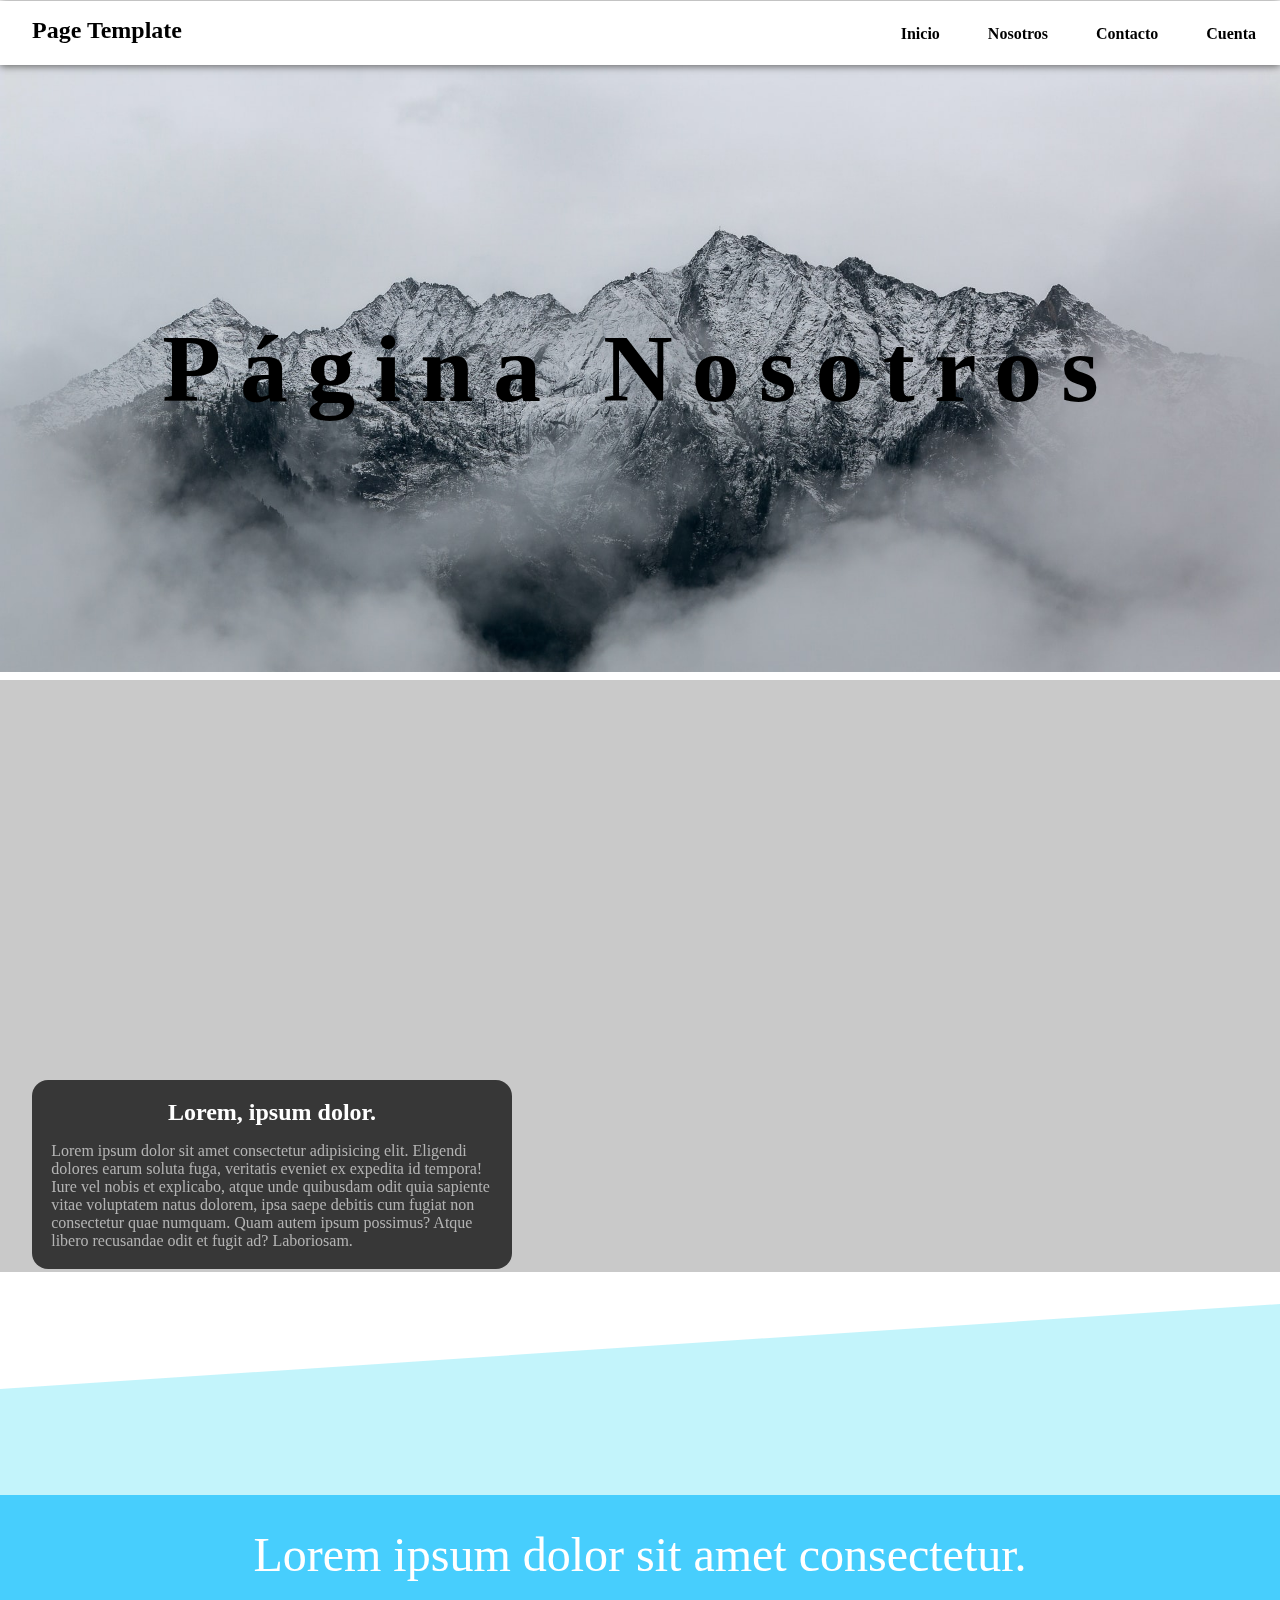
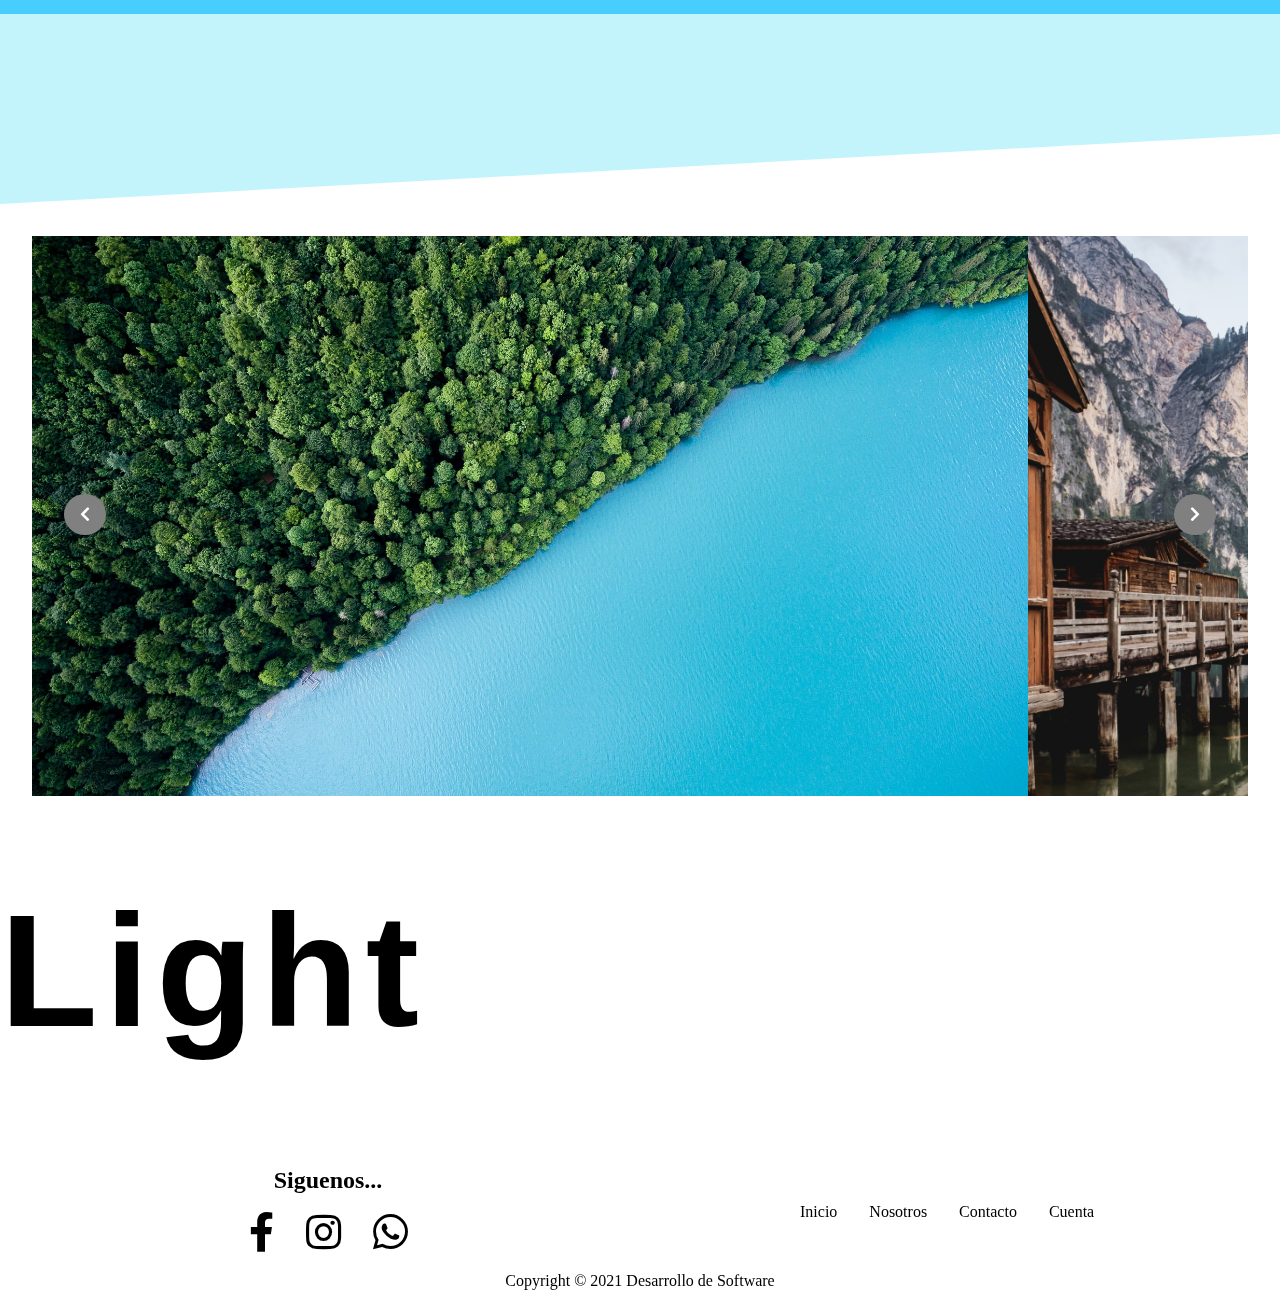
==== sitio Web plantilla/Nosotros.html @ b9c967a0 "proyectos personales" ====
<!DOCTYPE html>
<html lang="es">
    <head>
        <meta charset="UTF-8">
        <meta http-equiv="X-UA-Compatible" content="IE=edge">
        <meta name="viewport" content="width=device-width, initial-scale=1.0">
        <link href="librerias/fontawesome/css/all.css" rel="stylesheet">
        <link rel="stylesheet" href="css/NosotrosStyle.css">
        <link rel="stylesheet" href="css/footer.css">
        <link rel="shortcut icon" href="Images/Icono.png" type="image/x-icon">
        <title>Page Template-Nosotros</title>
    </head>
    <body>
        
        <div class="contenerdorMenuLogo">
            <div id="logo">
                <h2>Page Template</h2>
            </div>
            <nav>
                <ul>
                    <li><a href="Index.html">Inicio</a></li>
                    <li><a href="Nosotros.html">Nosotros</a></li>   
                    <li><a href="Contacto.html">Contacto</a></li>
                    <li><a href="php/Cuenta.php">Cuenta</a></li>
                </ul>
            </nav>
        </div>
        <header>
            <h1>Página Nosotros</h1>
        </header>
        
        <section>
            <div class="primerContenedor">
                
                <div class="contend_text" id="parallax">
                    <h2>Lorem, ipsum dolor.</h2>
                    <p>Lorem ipsum dolor sit amet consectetur adipisicing elit. Eligendi dolores earum soluta fuga, veritatis eveniet ex expedita id tempora! Iure vel nobis et explicabo, atque unde quibusdam odit quia sapiente vitae voluptatem natus dolorem, ipsa saepe debitis cum fugiat non consectetur quae numquam. Quam autem ipsum possimus? Atque libero recusandae odit et fugit ad? Laboriosam.</p>
                </div>
                

                <div class="images">
                </div>
            </div>


            <div class="segundoContenedor">
                <h2>Lorem ipsum dolor sit amet consectetur.</h2>
            </div>





            
            <div class="tercerContenedor">
                <div class="botones">
                    <i class="fas fa-chevron-left" id="btnAnterior"></i>
                    <i class="fas fa-chevron-right" id="btnSiguiente"></i>
                </div>
                <div class="contCarruselPrincipal">
                    <div class="contenedorCarrusel" id="Slider">
                        <img src="Images/N9.jpg" alt="" class="SliderImage">
                        <img src="Images/N10.jpg" alt="" class="SliderImage">
                        <img src="Images/N11.jpg" alt="" class="SliderImage">
                        <img src="Images/N12.jpg" alt="" class="SliderImage">
                    </div>
                </div>
            </div>

            <div class="container">
                <video src="videos/fondo.mp4" autoplay muted></video>
                <div class="text">
                    <p>
                        Light
                    </p>
                </div>
            </div>
        
        
        <script src="js/Nosotros.js"></script>
        <footer>
            <div class="cont_footer">
                <h2>Siguenos...</h2>
                <div class="iconos">
                    <a href="https://facebook.com" target="blank"><i class="fab fa-facebook-f"></i></a>
                    <a href="https://instagram.com" target="blank"><i class="fab fa-instagram"></i></a>
                    <a href="https://api.whatsapp.com/send?phone=573164897358&text=¡Hola%20Andrés!%20Quiero%20conocer%20más%20de%20tu%20producto." target="blank"><i class="fab fa-whatsapp"></i></a>
                </div>
            </div>
            <div class="cont_footer menu">
                <ul>
                    <li><a href="Index.html">Inicio</a></li>
                    <li><a href="Nosotros.html">Nosotros</a></li>   
                    <li><a href="Contacto.html">Contacto</a></li>
                    <li><a href="Cuenta.html">Cuenta</a></li>
                </ul>
            </div>
            <div class="cont_footer copy">
                Copyright © 2021 Desarrollo de Software
            </div>
        </footer>
    </section>
    </body>
    
</html>
---- sitio Web plantilla/css/NosotrosStyle.css ----
*{
    margin: 0;
    box-sizing: border-box;
}
.contenerdorMenuLogo{
    height: 4rem;
    display: flex;
    justify-content: space-between;
    background-color: white;
    box-shadow: 0px 1px 8px rgb(92, 92, 92);
    position: sticky;
    top: 1px;
    z-index: 10;
}
.contenerdorMenuLogo #logo{
    margin: 1rem 2rem;
}

nav ul{
    display: flex;
    justify-content: space-around;
}
nav ul li{
    list-style: none;
    margin: 1.5rem 1.5rem;
}
nav ul li a{
    text-decoration: none;
    color: black;
    font-weight: bold;
}

header{
    height: 38rem;
    background-image: url(../Images/N8.jpg);
    background-position: top;
    background-size: cover;
    display: flex;
    justify-content: center;
    align-items: center;
}
header h1{
    font-size: 6em;
    letter-spacing: .2em;
    animation: titulo 2s ease-in-out forwards;    
}
@keyframes titulo{
    0%{
        opacity: 0;
        color: rgb(175, 175, 175);
        margin-top: 15rem;
    }50%{
        opacity: 0.3;
        color: rgb(153, 153, 153);
    }100%{
        opacity: 1;
        color: rgb(255, 255, 255);
    }
}

/************************************************************************ Primer contenedor*/
section{ /*Esto es temporal, debe borrarse luego*/
    height: 800px;
} 
.primerContenedor{
    height: auto;
    margin-top: .5rem;
    background-color: rgb(201, 201, 201);
    padding: 1em;
    display: flex;
    justify-content: space-between;
    position: relative;
}
.contend_text{
    width: 30em;
    position: absolute;
    top: 25em;
    left: 2em;
    background-color: rgba(0, 0, 0, 0.726);
    padding: 1.2rem;
    border-radius: 1em;
}
.dos{
    top:22em;
}
.contend_text h2{
    color: white;
    text-align: center;
}
.contend_text p{
    color: rgb(179, 179, 179);
    margin-top: 1rem;
}
.images{
    /* background-attachment: fixed; */
    background-position: bottom;
    background-size: cover;
    border-radius: 5px;
    width: 75%;
    height: 35em;
    margin-left: auto;
    animation: changeImage 20s ease-out infinite;
}
@keyframes changeImage{
    0%{
        background-image: url(../Images/N1.jpg);
    }30%{
        background-image: url(../Images/N2.jpg);
    }60%{
        background-image: url(../Images/N3.jpg);
    }90%{
        background-image: url(../Images/N4.jpg);
    }100%{
        background-image: url(../Images/N1.jpg);
    }
}

/************************************************************************************** segundoContenedor */
.segundoContenedor{
    height: 500px;
    margin: 2em auto;
    width: 100%;
    background-image: url(../Images/N12.jpg);
    background-position: center;
    background-attachment: fixed;
    background-color: rgba(19, 212, 238, 0.253);
    background-blend-mode: soft-light;
    display: flex;
    justify-content: center;
    align-items: center;
    clip-path: polygon(0 17%, 100% 0, 100% 86%, 0% 100%);
}
.segundoContenedor h2{
    background-color: rgba(0, 183, 255, 0.63);
    width: 100%;
    padding: 2rem 0;
    text-align: center;
    color: white;
    font: 3rem bolder;
}
/*******************************************************************************************  contenedorCarrusel*/
.tercerContenedor{
    position: relative;
    width: 100%;
    height: auto;
}
.contCarruselPrincipal{
    width: 95%;
    height: auto;
    margin: auto auto;
    position: relative;
    overflow: hidden;
}
.contenedorCarrusel{
    height: 35em;
    width: 100%;
    margin: auto;
    display: flex;
}
.contenedorCarrusel img{
    width: 100%;
    object-fit: cover;
    /* animation: carrusel 20s ease-in infinite alternate; */
}

/* @keyframes carrusel{
      0%{
        transform: translateX(0%);
    }22%{
        transform: translateX(0%);
    }30%{
        transform: translateX(-100%);
    }52%{
        transform: translateX(-100%);
    }60%{
        transform: translateX(-200%);
    }82%{
        transform: translateX(-200%);
    }90%{
        transform: translateX(-300%);
    }100%{
        transform: translateX(-300%);
    }
} */

.tercerContenedor .botones{
    /* background-color: cyan; */
    width: 100%;
    display: flex;
    justify-content: space-between;
    padding: 0 4em;
    position: absolute;
    top: 46%;
    z-index: 10;
}
.tercerContenedor .botones i{
    color:  white;
    background-color: gray;
    padding: 0.8em 1em;
    border-radius: 50%;
    cursor: pointer;
}

.container{
    position: relative;
    width: 350px;
    height: 350px;
    display: flex;
    justify-content: center;
    align-items: center;
}
.container video{
    width: 100%;
    height: 100%;
}
.container .text{
    position: absolute;
    top:0;
    left:0;
    width: 100%;
    height: 100%;
    text-align: center;
    line-height: 350px;
    background: #fff;
    mix-blend-mode: screen;
    font-size: 10rem;
    font-family: Verdana, Geneva, Tahoma, sans-serif;
    letter-spacing: 7px;
    font-weight: bolder;
}
---- sitio Web plantilla/css/footer.css ----
footer{
    height: 10rem;
    padding: 1rem;
    display: flex;
    flex-wrap: wrap;
    justify-content: space-around;
}
footer .cont_footer{
    margin: 0 .2rem;
    width: 26em;
}
footer .cont_footer{
    display: flex;
    flex-direction: column;
    justify-content: center;
    align-items: center;
}
footer .cont_footer .iconos{
    width: 100%;
    margin-top: 1rem;
    display: flex;
    flex-wrap: wrap;
    justify-content: center;
}
footer .cont_footer .iconos a{
    margin: 0 1rem;
    font-size: 2.5em;
    font-weight: bold;
    color: black;
    text-decoration: none;
}
footer .cont_footer .iconos a:hover{
    color: red;
}
footer .menu ul{
    display: flex;
    flex-wrap: wrap;
    align-self: flex-start;
}
footer .menu ul li{
    list-style: none;
    margin: 1rem;
}
footer .menu ul a{
    text-decoration: none;
    color: black;
} 
footer .menu ul a:hover{
    color: red;
}
footer .copy{
    justify-content: flex-end;
}
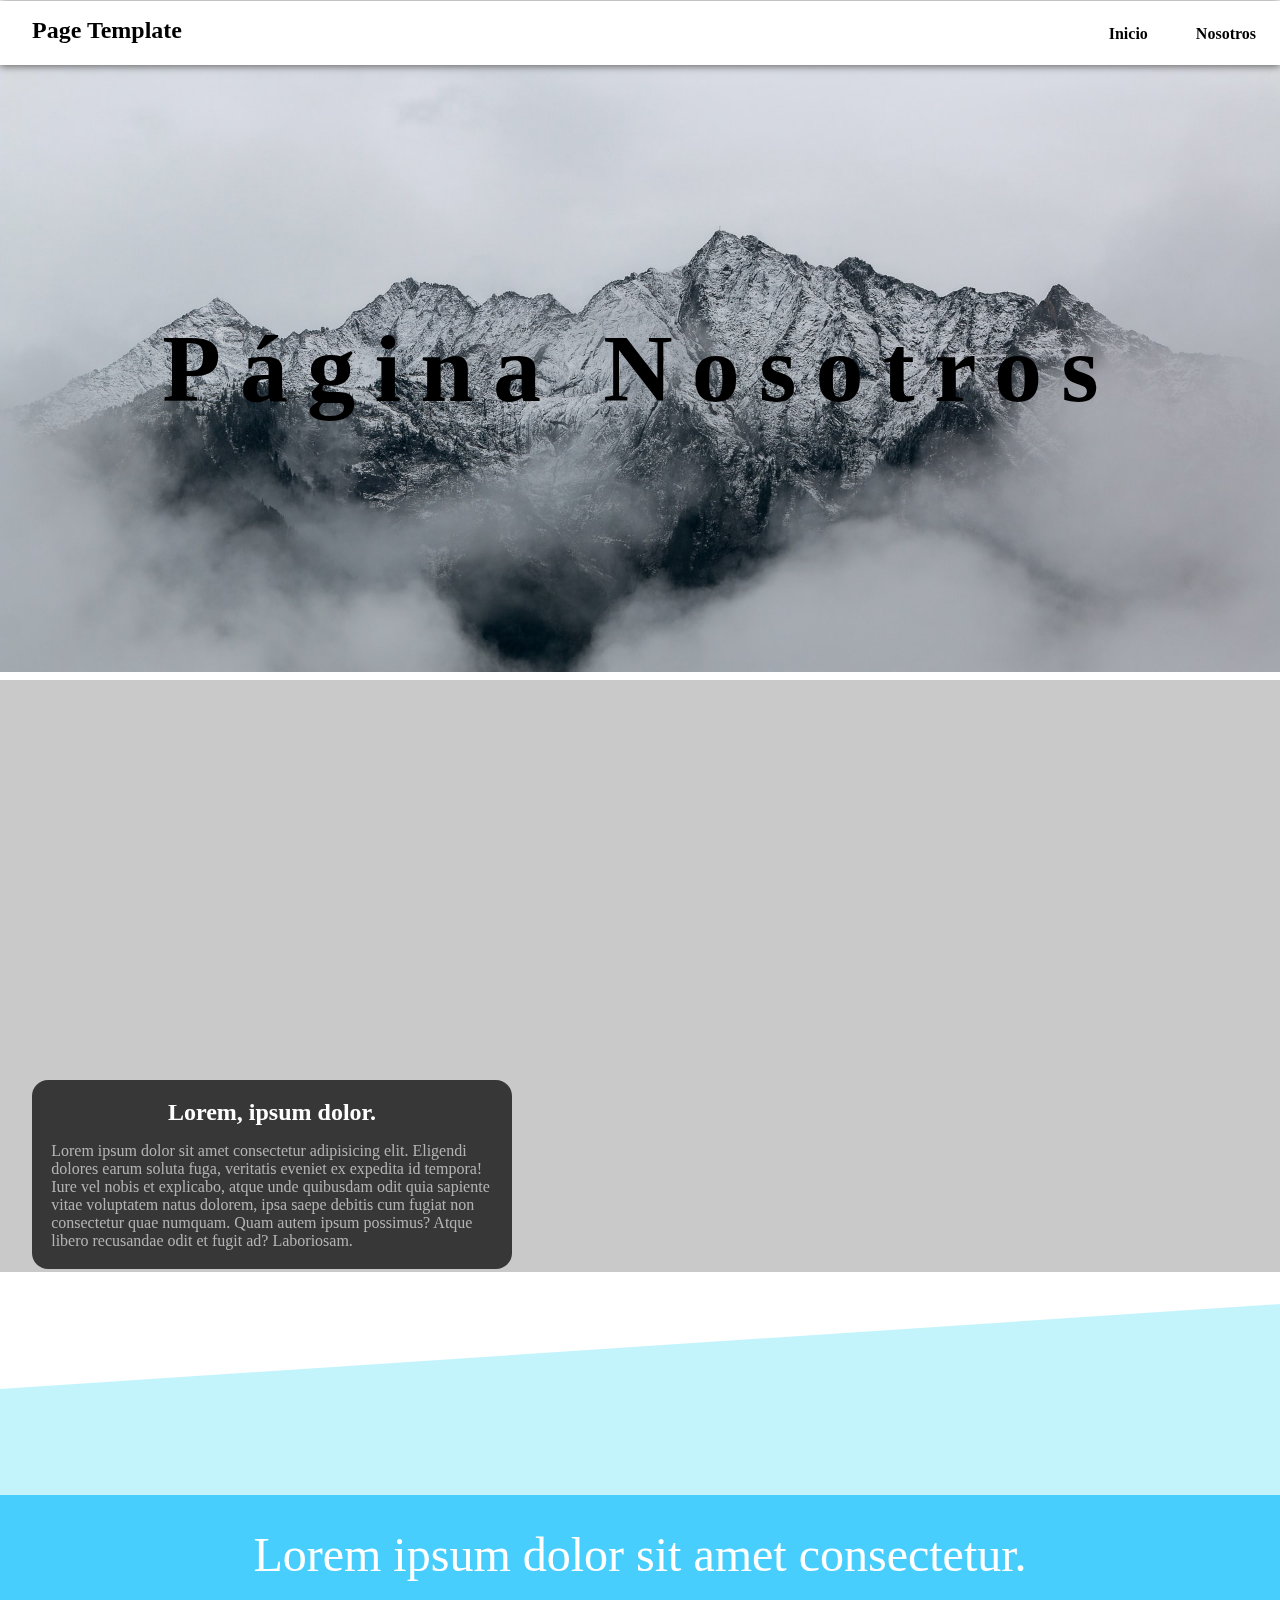
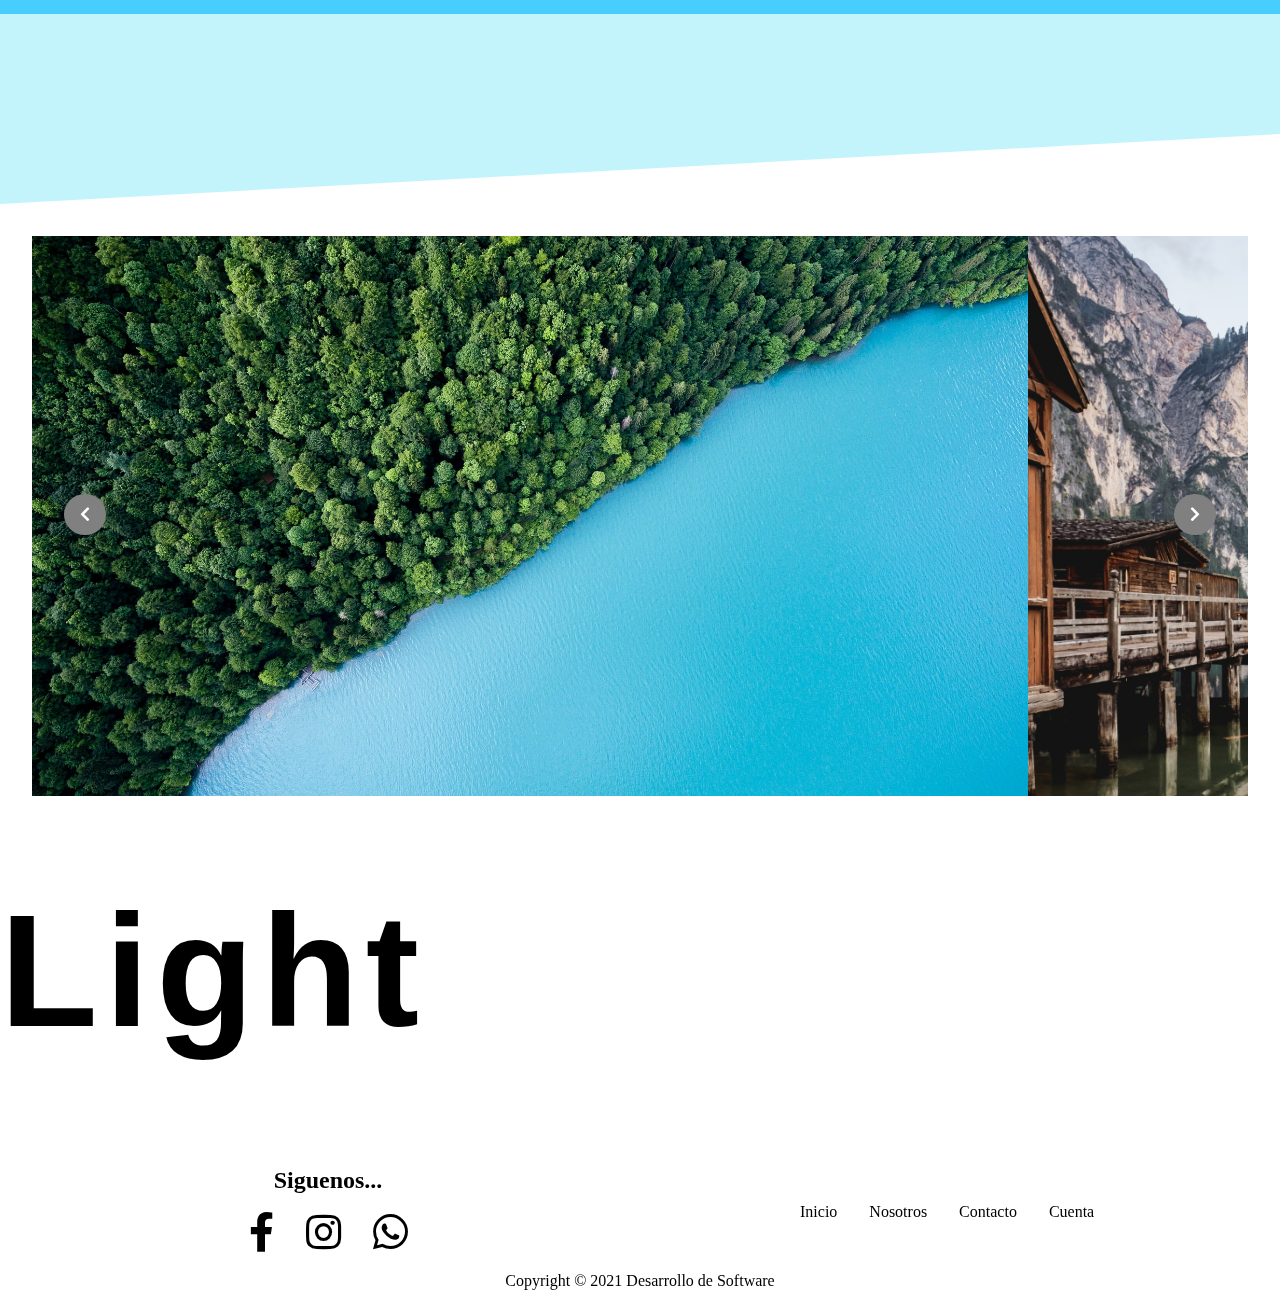
==== commit ac6bb044: "proyectos personales" ====
--- a/sitio Web plantilla/Nosotros.html
+++ b/sitio Web plantilla/Nosotros.html
@@ -19,9 +19,7 @@
             <nav>
                 <ul>
                     <li><a href="Index.html">Inicio</a></li>
-                    <li><a href="Nosotros.html">Nosotros</a></li>   
-                    <li><a href="Contacto.html">Contacto</a></li>
-                    <li><a href="php/Cuenta.php">Cuenta</a></li>
+                    <li><a href="Nosotros.html">Nosotros</a></li>
                 </ul>
             </nav>
         </div>
